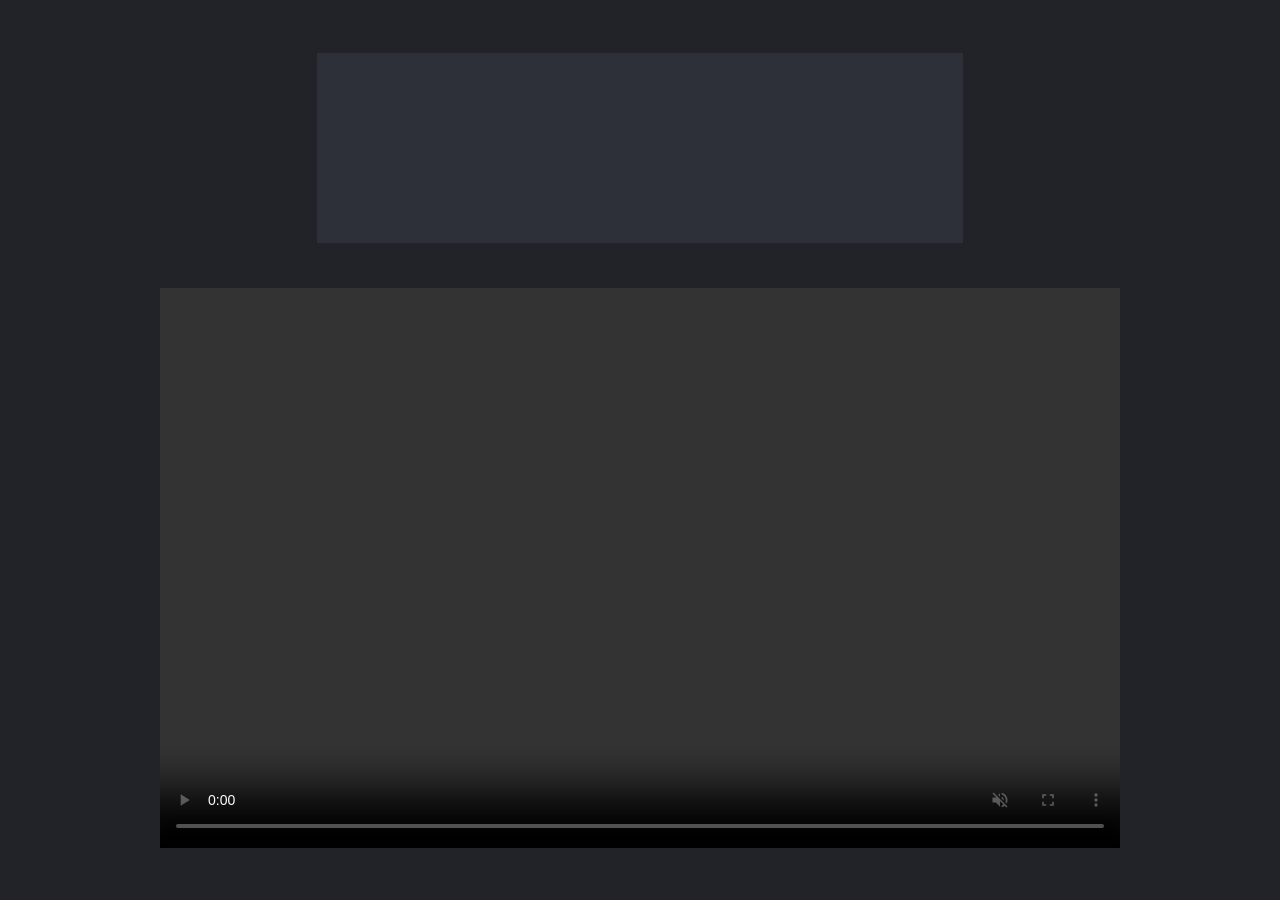
==== index.html @ 04d8958d "Initial commit" ====
<head>
    <link rel="stylesheet" href="index.css">
</head>
<body>
    <div>
        <iframe src="https://store.steampowered.com/widget/1260820/" 
        frameborder="0" width="646" height="190"></iframe>
    </div>

    <video controls autoplay muted loop id="vid1">
        <source src="https://steamcdn-a.akamaihd.net/steam/apps/256777865/movie_max_vp9.webm" type="video/webm">
        Your browser does not support the video tag.
    </video>

    <script>
        document.getElementById('vid1').addEventListener('loadedmetadata', function() {
            //this.currentTime = 50;
        }, false);
    </script>
</body>
---- index.css ----
div {
	width: 646px;
	height: 190px;
    background-color: #2d3038;

    position: relative;

    top: 45px;
    
	margin-left:auto;
    margin-right:auto;
}

body {
    background-color: #212329;
    background-image: url('Peitho_Training_LevelBackground.jpg');
}

video {
	width: 960px;
	height: 560px; 

    position: relative;

    top: 90px;

    margin-left: auto;
    margin-right: auto;
    display: block
}
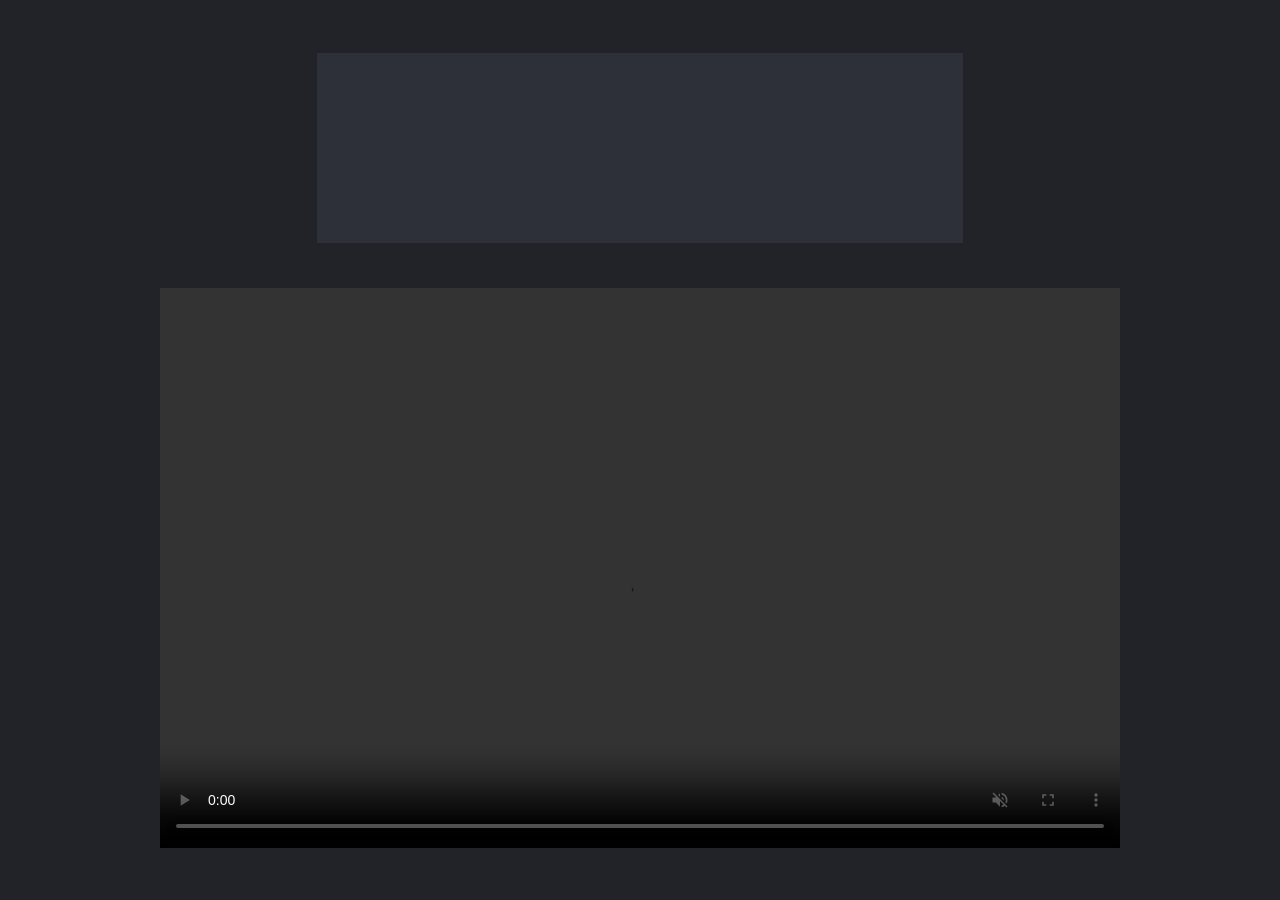
==== commit 2117c3f4: "Moving around again" ====
--- a/index.html
+++ b/index.html
@@ -3,8 +3,7 @@
 </head>
 <body>
     <div>
-        <iframe src="https://store.steampowered.com/widget/1260820/" 
-        frameborder="0" width="646" height="190"></iframe>
+        <iframe src="https://store.steampowered.com/widget/1277880/" frameborder="0" width="646" height="190"></iframe>
     </div>
 
     <video controls autoplay muted loop id="vid1">
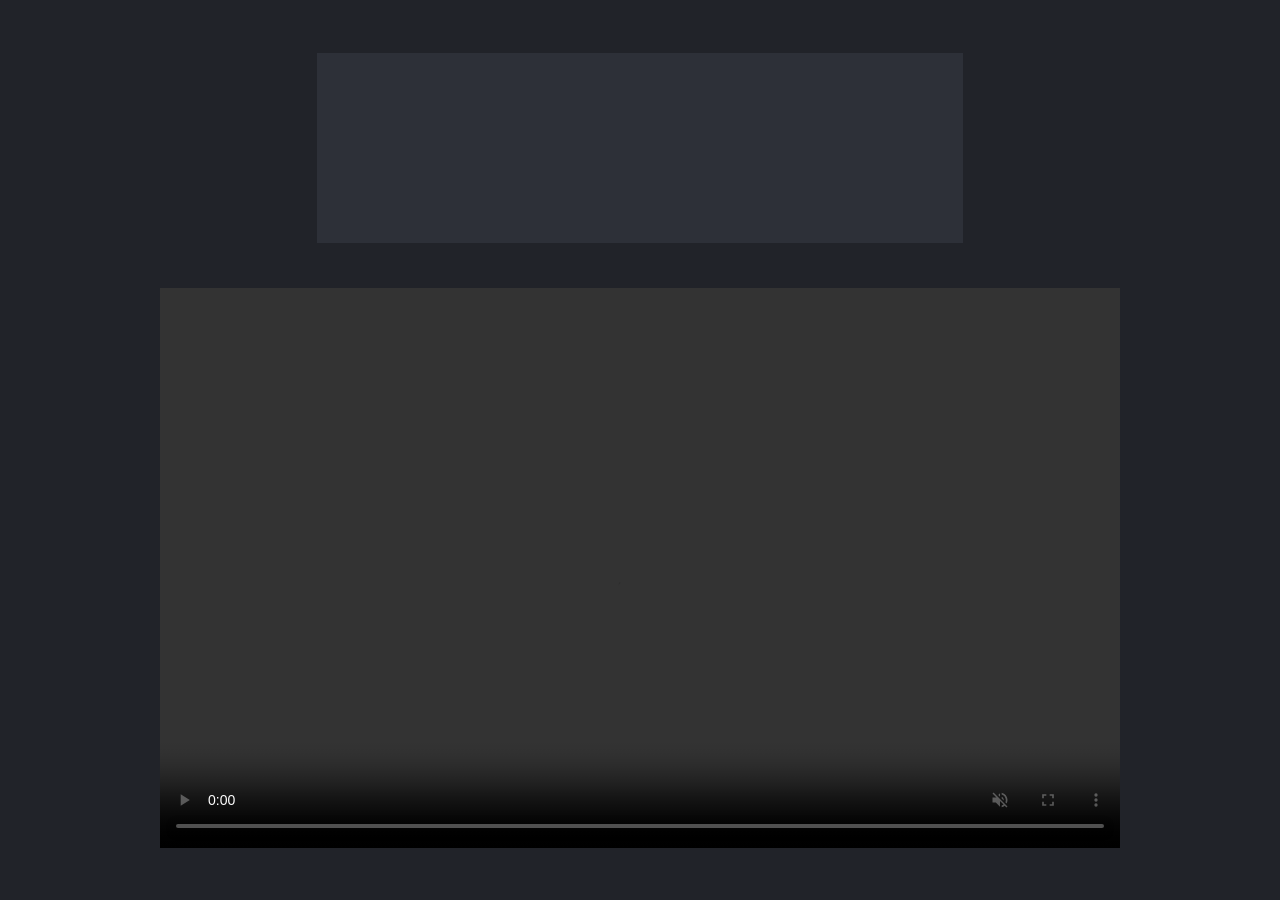
==== commit 511f7b76: "Added our trailer" ====
--- a/index.html
+++ b/index.html
@@ -7,7 +7,7 @@
     </div>
 
     <video controls autoplay muted loop id="vid1">
-        <source src="https://steamcdn-a.akamaihd.net/steam/apps/256777865/movie_max_vp9.webm" type="video/webm">
+        <source src="https://steamcdn-a.akamaihd.net/steam/apps/256779789/movie_max.webm" type="video/webm">
         Your browser does not support the video tag.
     </video>
 
